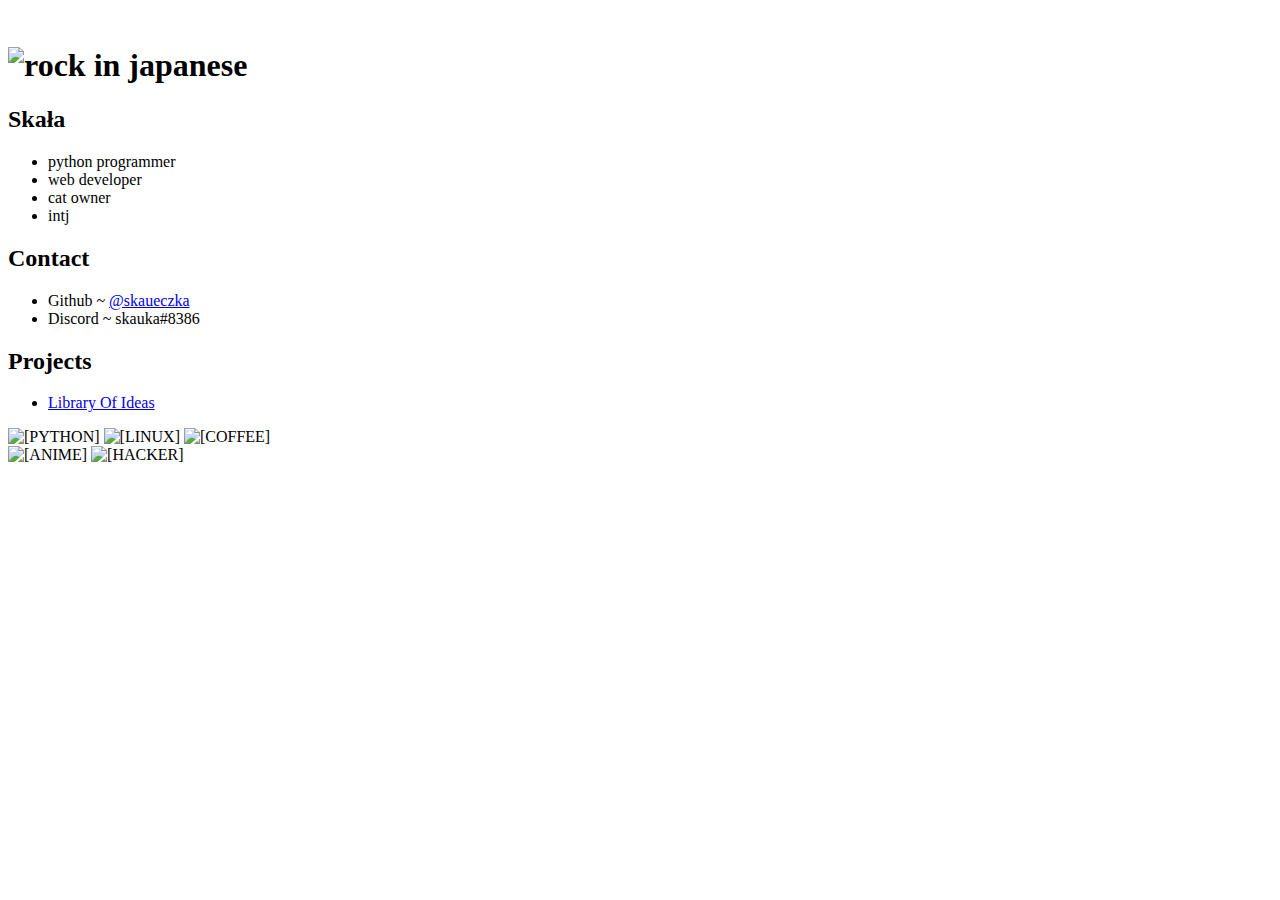
==== index.html @ 51917628 "zsh > bash" ====
<!DOCTYPE html>
<html lang="en">
  <head>
    <meta charset="UTF-8"/>
    <meta name="viewport" content="width=device-width, initial-scale=1"/>
    <meta name="author" content="Skała"/>
    <title>iwa</title>
    <link rel="stylesheet" href="style.css"/>
  </head>
  <body>
    <br>
    <h1>
        <img src="img/avatar.jpg" alt="rock in japanese" id="breathing-img"/>
    </h1>

    <section id="about">
        <h2>Skała</h2>
        <ul>
          <li>python programmer</li>
          <li>web developer</li>
          <li>cat owner</li>
          <li>intj</li>
        </ul>
    </section>

    <section id="contact">
      <h2>Contact</h2>
      <ul>
        <li>Github ~ <a href="https://github.com/skaueczka" target="_blank">@skaueczka</a></li>
        <li>Discord ~ <a>skauka#8386</a></li>
      </ul>

    </section>

    <section id="projects">
      <h2>Projects</h2>
      <ul>
        <li><a href="https://github.com/skaueczka/libraryofideas" target="_blank">Library Of Ideas</a></li>
      </ul>
    </section>

    <footer>
      <img alt="[PYTHON]" src="img/badges/python.gif"/>
      <img alt="[LINUX]" src="img/badges/linux.png"/>
      <img alt="[COFFEE]" src="img/badges/coffee_copy2.gif"/>
      <br>
      <img alt="[ANIME]" src="img/badges/but_anime.gif"/>
      <img alt="[HACKER]" src="img/badges/hacker_copy2.gif"/>
    </footer>
  </body>
</html>
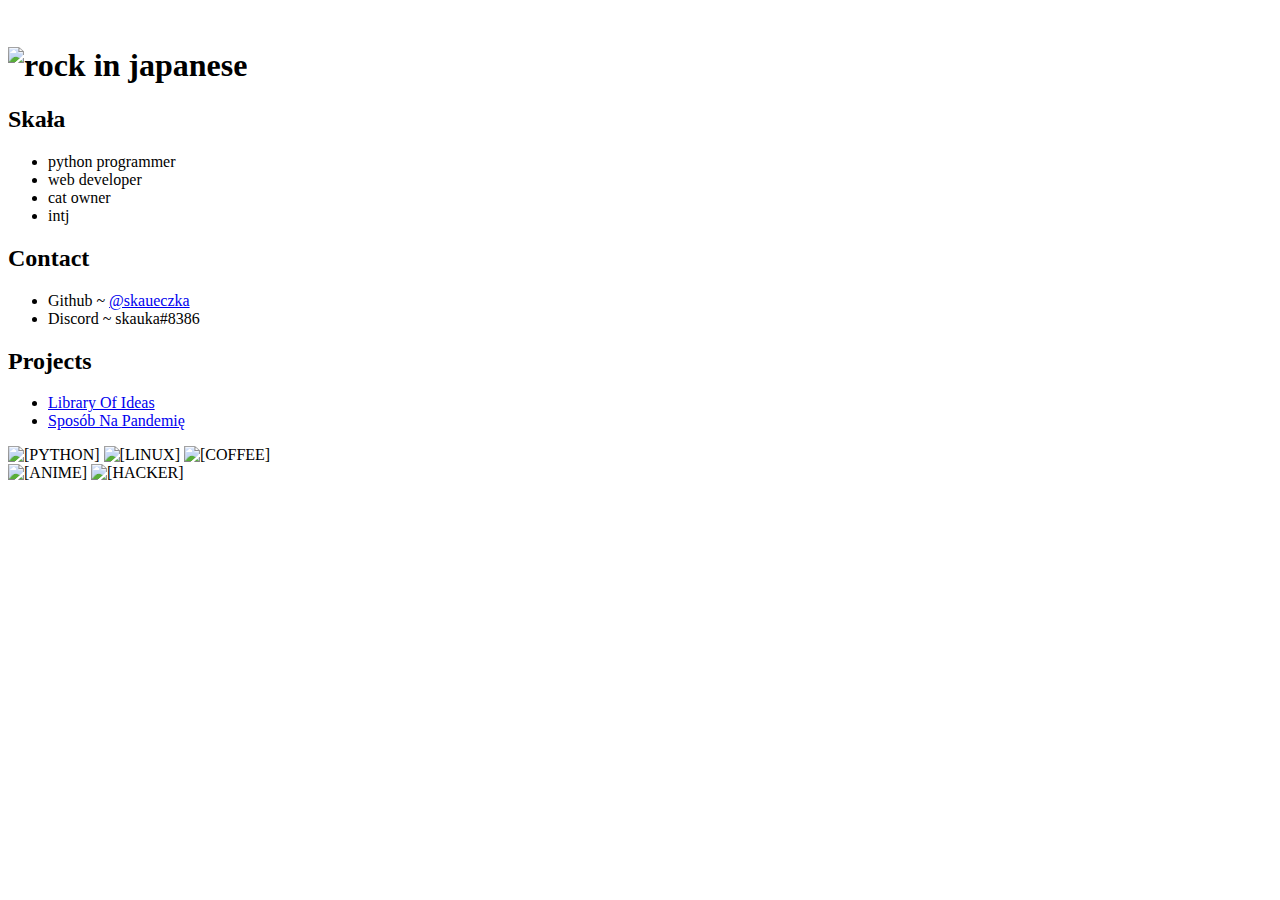
==== commit 070e9b2d: "Update index.html" ====
--- a/index.html
+++ b/index.html
@@ -36,6 +36,7 @@
       <h2>Projects</h2>
       <ul>
         <li><a href="https://github.com/skaueczka/libraryofideas" target="_blank">Library Of Ideas</a></li>
+        <li><a href="https://github.com/sposobnapandemie/sposobnapandemie.github.io" target="_blank">Sposób Na Pandemię</a></li>
       </ul>
     </section>
 
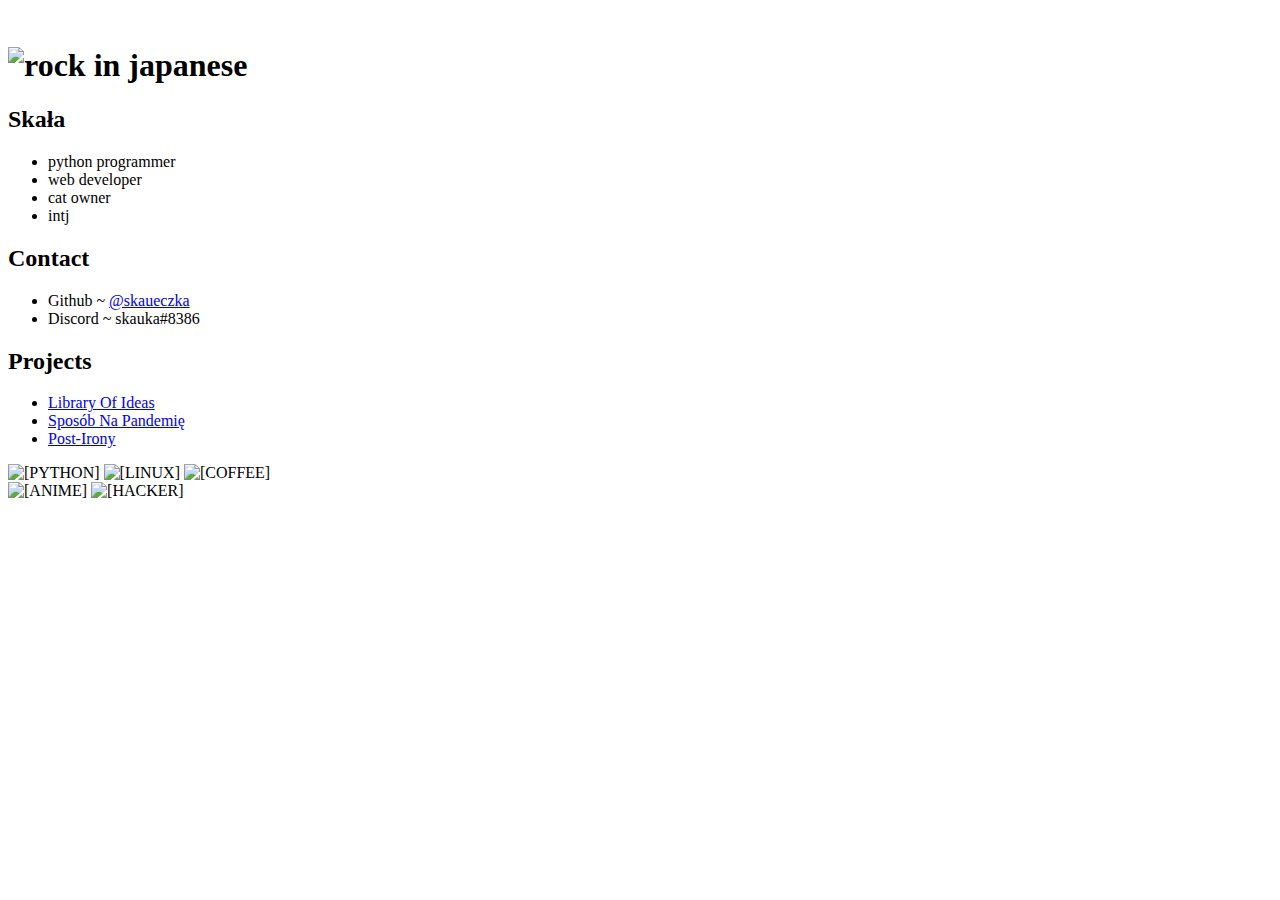
==== commit 62572e82: "Update irony.html" ====
--- a/index.html
+++ b/index.html
@@ -37,6 +37,7 @@
       <ul>
         <li><a href="https://github.com/skaueczka/libraryofideas" target="_blank">Library Of Ideas</a></li>
         <li><a href="https://github.com/sposobnapandemie/sposobnapandemie.github.io" target="_blank">Sposób Na Pandemię</a></li>
+        <li><a href="irony.html" target="_blank">Post-Irony</a></li>
       </ul>
     </section>
 
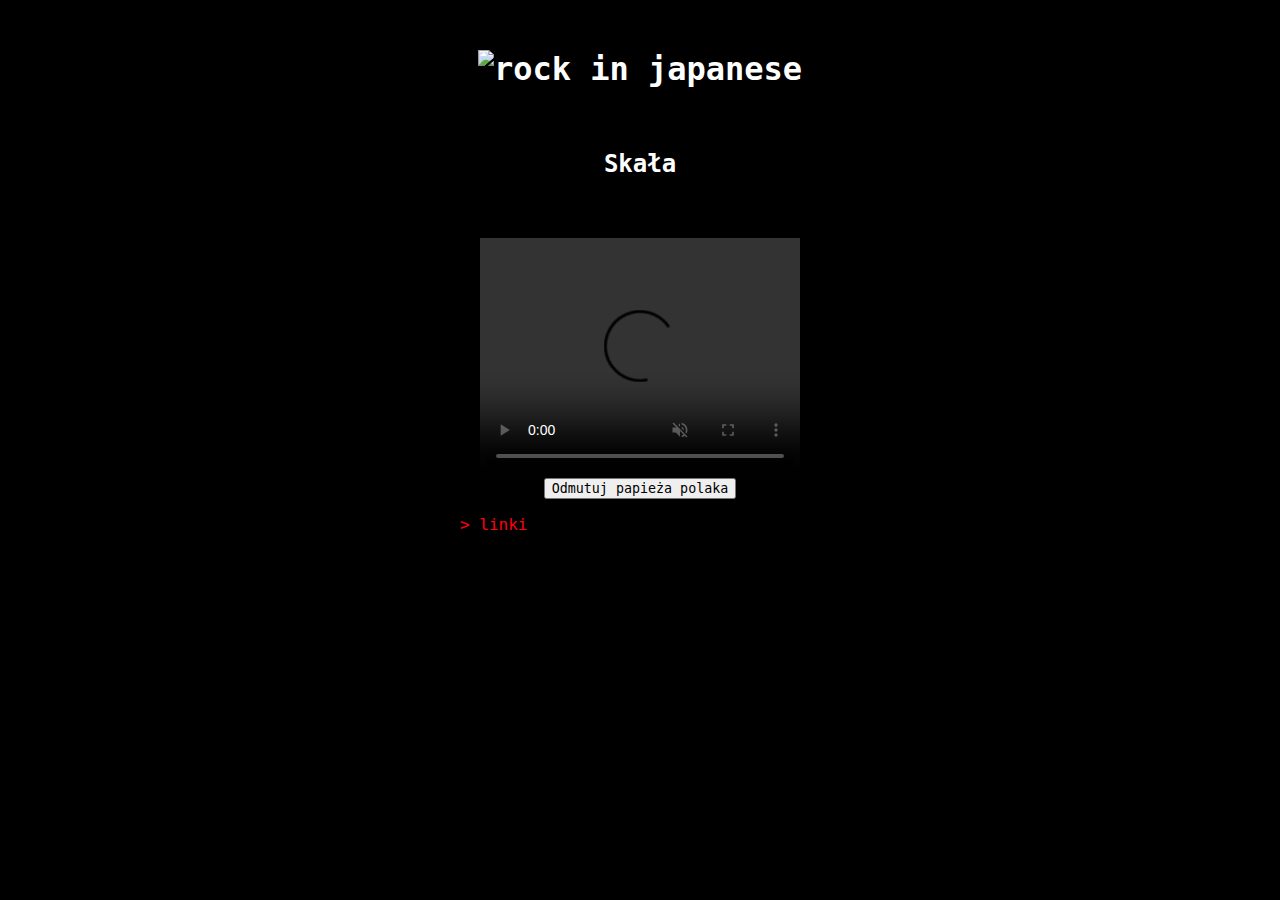
==== commit d76094fe: "now it's time show off" ====
--- a/index.html
+++ b/index.html
@@ -15,39 +15,40 @@
 
     <section id="about">
         <h2>Skała</h2>
-        <ul>
-          <li>python programmer</li>
-          <li>web developer</li>
-          <li>cat owner</li>
-          <li>intj</li>
-        </ul>
     </section>
 
-    <section id="contact">
-      <h2>Contact</h2>
-      <ul>
-        <li>Github ~ <a href="https://github.com/skaueczka" target="_blank">@skaueczka</a></li>
-        <li>Discord ~ <a>skauka#8386</a></li>
-      </ul>
+    <section id="linki">
+
+      <video id="zawadiaka" width="320" height="240" controls autoplay muted playsinline>
+        <source src="files/PAPIEŻ ZAWADIAKA (REMAKE).mp4#t=22" type="video/mp4">
+      Your browser does not support the video tag.
+      </video>
+
+      <button onclick="toggleMute();">
+        Odmutuj papieża polaka
+      </button>
+
+      <script>
+          function toggleMute() {
+
+          var video=document.getElementById("zawadiaka")
+
+          if(video.muted){
+	            video.muted = false;
+            } else {
+	            video.muted = true;
+          }
+
+          }
+
+      </script>
+
+      <li>
+
+        <ul><a href="stash.html">> linki</a></ul>
+
+      </li>
 
     </section>
-
-    <section id="projects">
-      <h2>Projects</h2>
-      <ul>
-        <li><a href="https://github.com/skaueczka/libraryofideas" target="_blank">Library Of Ideas</a></li>
-        <li><a href="https://github.com/sposobnapandemie/sposobnapandemie.github.io" target="_blank">Sposób Na Pandemię</a></li>
-        <li><a href="irony.html" target="_blank">Post-Irony</a></li>
-      </ul>
-    </section>
-
-    <footer>
-      <img alt="[PYTHON]" src="img/badges/python.gif"/>
-      <img alt="[LINUX]" src="img/badges/linux.png"/>
-      <img alt="[COFFEE]" src="img/badges/coffee_copy2.gif"/>
-      <br>
-      <img alt="[ANIME]" src="img/badges/but_anime.gif"/>
-      <img alt="[HACKER]" src="img/badges/hacker_copy2.gif"/>
-    </footer>
   </body>
 </html>--- a/style.css
+++ b/style.css
@@ -0,0 +1,136 @@
+@font-face {
+  font-family: 'Ubuntu';
+  font-style: normal;
+  font-weight: 400;
+  src: url(/fonts/UbuntuMono-Regular.eot);
+  src: local(''),
+    url('fonts/UbuntuMono-Regular.woff2') format('woff2'),
+    url('fonts/UbuntuMono-Regular.woff') format('woff'),
+    url('fonts/UbuntuMono-Regular.ttf') format('truetype');
+}
+
+* {
+  font-family: 'Ubuntu', monospace;
+}
+
+body {
+    background-color: #000;
+    color: #fff;
+}
+
+h1 img {
+  vertical-align: middle;
+  -webkit-animation: breathing 5s ease-out infinite normal;
+  animation: breathing 5s ease-out infinite normal;
+  -webkit-font-smoothing: antialiased;
+}
+
+h1 {
+    text-align: center;
+}
+
+h2 {
+  text-align: center;
+}
+
+h4 {
+  text-align: center;
+}
+
+ul {
+  width: 400px; 
+	margin-left: auto; 
+	margin-right: auto; 
+}
+
+li {
+    list-style: none;
+}
+
+a {
+  text-decoration: none;
+  color: #ff000d;
+}
+
+a:hover {
+  color: #ffffff;
+}
+
+section {
+  padding: 20px;
+}
+
+footer {
+  text-align: center;
+  padding: 20px;
+}
+
+video {
+  display: block;
+  margin-left: auto;
+  margin-right: auto; 
+}
+
+button {
+  display: block;
+  margin-left: auto;
+  margin-right: auto; 
+}
+
+#yellow {
+  color: rgb(255, 0, 0);
+}
+
+/* breathing animation */
+@-webkit-keyframes breathing {
+0% {
+  -webkit-transform: scale(0.9);
+  transform: scale(0.9);
+}
+
+25% {
+  -webkit-transform: scale(1);
+  transform: scale(1);
+}
+
+60% {
+  -webkit-transform: scale(0.9);
+  transform: scale(0.9);
+}
+
+100% {
+  -webkit-transform: scale(0.9);
+  transform: scale(0.9);
+}
+}
+
+@keyframes breathing {
+0% {
+  -webkit-transform: scale(0.9);
+  -ms-transform: scale(0.9);
+  transform: scale(0.9);
+}
+
+25% {
+  -webkit-transform: scale(1);
+  -ms-transform: scale(1);
+  transform: scale(1);
+}
+
+60% {
+  -webkit-transform: scale(0.9);
+  -ms-transform: scale(0.9);
+  transform: scale(0.9);
+}
+
+100% {
+  -webkit-transform: scale(0.9);
+  -ms-transform: scale(0.9);
+  transform: scale(0.9);
+}
+}
+
+
+
+
+
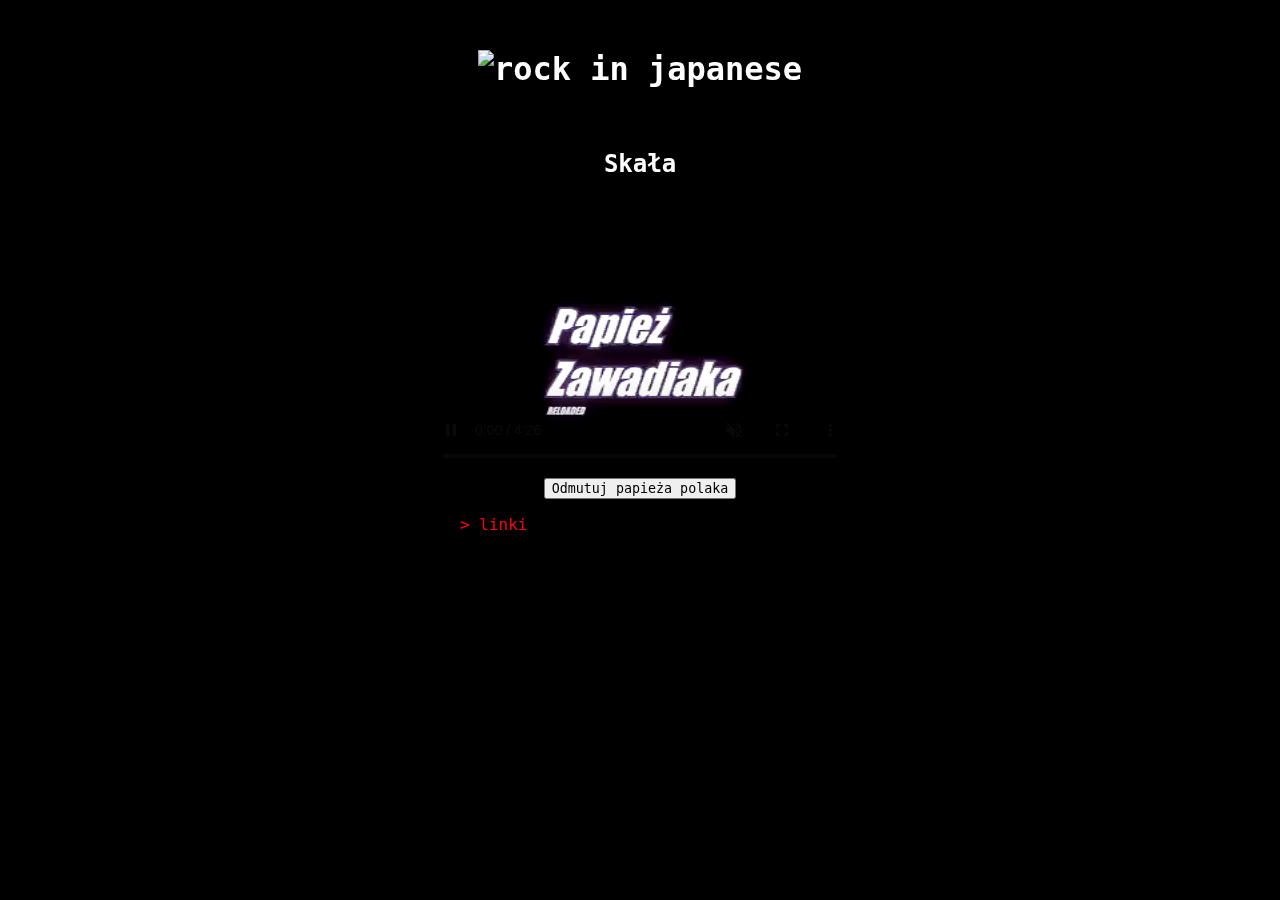
==== commit a7b64351: "optymalizacja papieża" ====
--- a/index.html
+++ b/index.html
@@ -19,8 +19,8 @@
 
     <section id="linki">
 
-      <video id="zawadiaka" width="320" height="240" controls autoplay muted playsinline>
-        <source src="files/PAPIEŻ ZAWADIAKA (REMAKE).mp4#t=22" type="video/mp4">
+      <video id="zawadiaka" controls autoplay muted playsinline loop>
+        <source src="files/ultrazoptymalizowany_gwalciciel_x265.mp4#t=22" type="video/mp4">
       Your browser does not support the video tag.
       </video>
 
@@ -31,7 +31,7 @@
       <script>
           function toggleMute() {
 
-          var video=document.getElementById("zawadiaka")
+          let video=document.getElementById("zawadiaka")
 
           if(video.muted){
 	            video.muted = false;
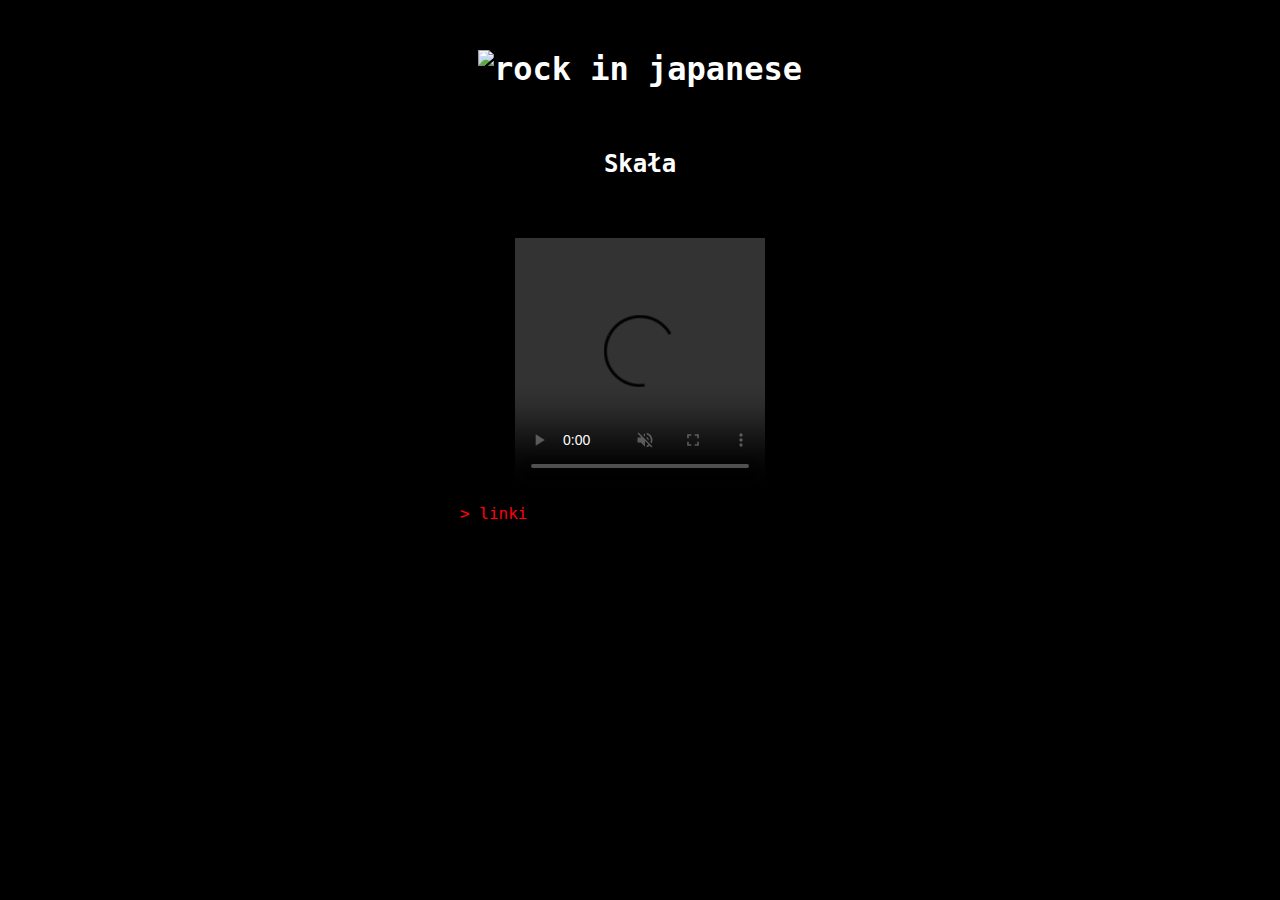
==== commit 4691563f: "added new vid" ====
--- a/index.html
+++ b/index.html
@@ -19,28 +19,15 @@
 
     <section id="linki">
 
-      <video id="zawadiaka" controls autoplay muted playsinline loop>
-        <source src="files/ultrazoptymalizowany_gwalciciel_x265.mp4#t=22" type="video/mp4">
-      Your browser does not support the video tag.
-      </video>
-
-      <button onclick="toggleMute();">
-        Odmutuj papieża polaka
-      </button>
-
+       <video width="250" height="250" id="randomvid" controls autoplay muted playsinline loop>
+        <source src="" type="video/mp4">
+      </video>  
       <script>
-          function toggleMute() {
-
-          let video=document.getElementById("zawadiaka")
-
-          if(video.muted){
-	            video.muted = false;
-            } else {
-	            video.muted = true;
+          window.onload = function(event) {
+              
+            document.getElementById("randomvid").src = "files/" + Math.floor(Math.random() * 6 + 1).toString() + ".mp4";
+      
           }
-
-          }
-
       </script>
 
       <li>
--- a/style.css
+++ b/style.css
@@ -11,6 +11,7 @@
 
 * {
   font-family: 'Ubuntu', monospace;
+  cursor: url('img/amogus.cur'), auto;
 }
 
 body {
